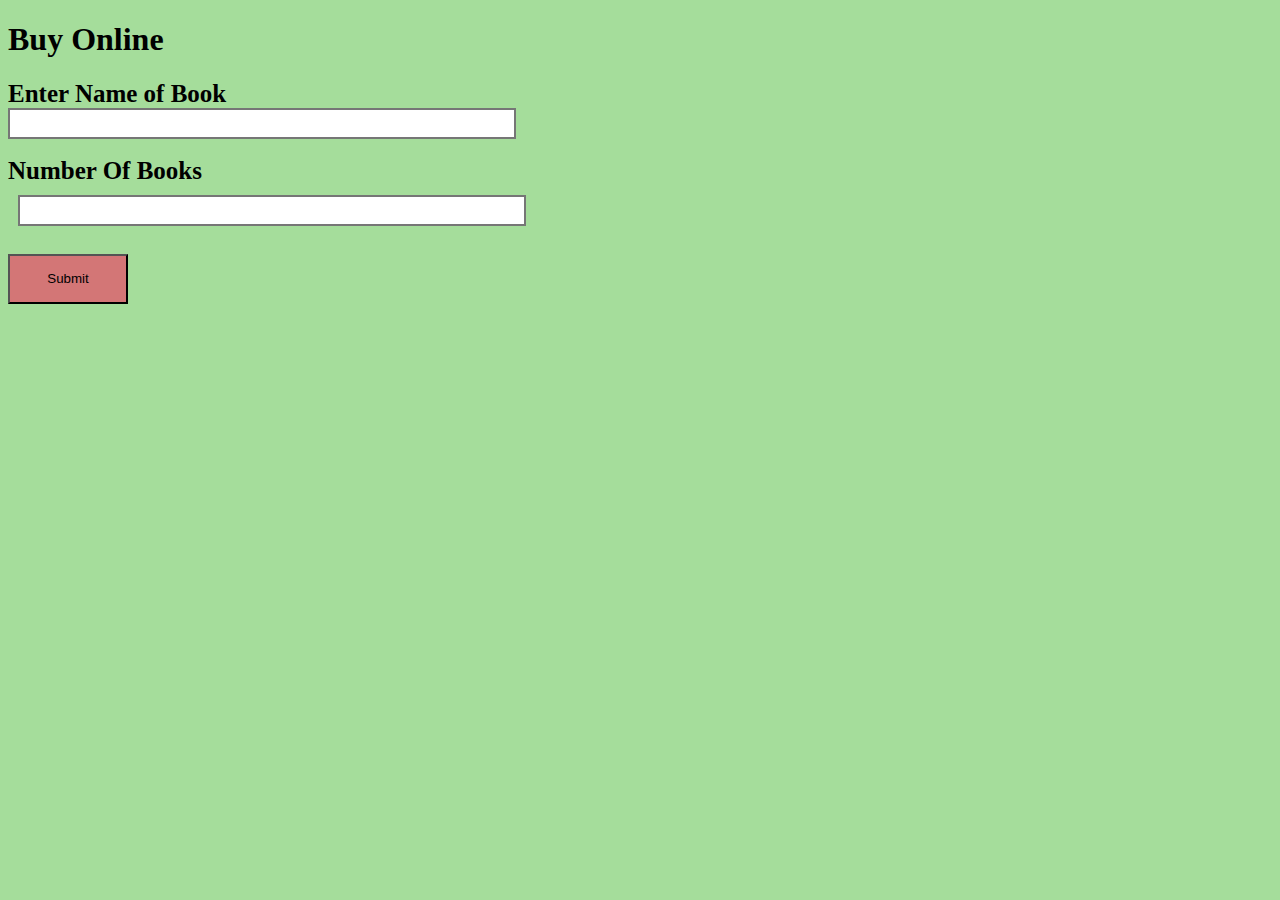
==== BuyBook.html @ a5d624c0 "updated" ====
<!DOCTYPE html>
<html lang="en">
<head>
    <meta charset="UTF-8">
    <meta name="viewport" content="width=device-width, initial-scale=1.0">
    <title>Document</title>
    <link rel="stylesheet" href="./style.css"/>
</head>
<body style="background-color:#A5DD9B">
    <h1>Buy Online</h1>
    <div style="display: grid; " >
    <label >Enter Name of Book</label>
    <input class="boxStyle" type="text"/></br>
    <label >Number Of Books</label>
    <input id="mail" style="margin:10px" type="text"></br>
    
    <button style="height: 50px;width:120px;background-color: #D37676;" >Submit</button>
</div>
    
</body>
</html>
---- style.css ----
.textStyle{
    color: blue;
    font-weight: bold;
    font-size: 25px;
    font-family:'Times New Roman', Times, serif;
}
.boxStyle{
    width: 500px;
     height: 25px;
     border-style: solid;
}
#mail{
    width: 500px;
     height: 25px;
     border-style: solid;
}
.boxModel{
    display: block;
    background-color:#D37676;
    width: 400px;
    height: 100px;
    border:15px solid #F1EF99;
    padding: 10px;
    margin-left: auto;
    margin-right: auto;
    margin-bottom: 30px;
    outline-style:solid;
    outline-color: coral;
    overflow:auto;
}

a:hover{
    color: pink;
    
}
a.relative{
   position: relative;
   left: 50px;
}
a.absolute{
    position:absolute;
    
    right: 30px;
}
ul:a{
    list-style-type: square;
    text-align: left;
    list-style-position: inside;
     margin-left: 520px;
     
}
li{
    font-weight: bold;
    
}

table,th,td {
    margin: auto;
    
    border-width:2px ;
    border-style: double;
}
label{
    font-weight: bold;
    font-size: 25px;
}
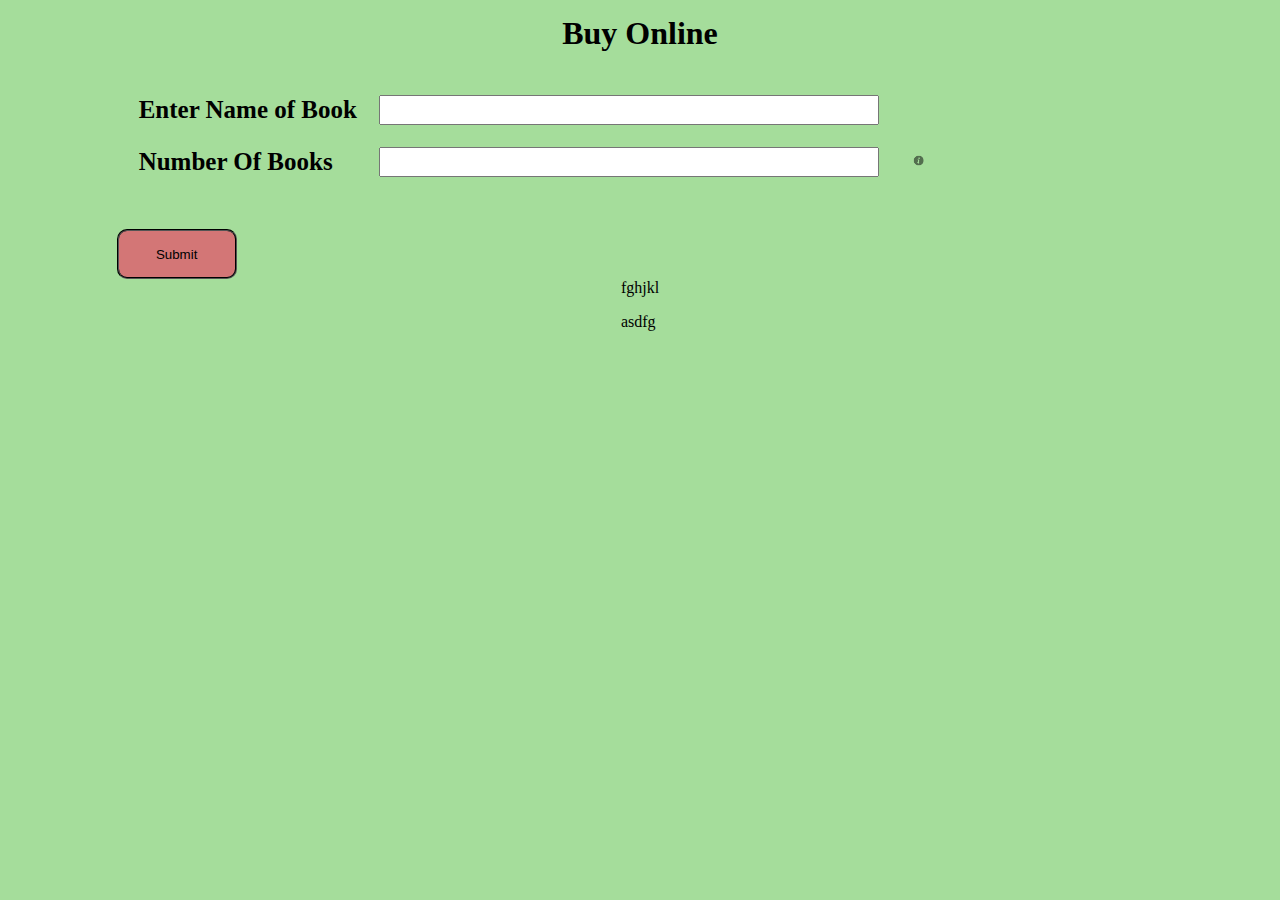
==== commit de11c12f: "Updated" ====
--- a/BuyBook.html
+++ b/BuyBook.html
@@ -4,18 +4,48 @@
     <meta charset="UTF-8">
     <meta name="viewport" content="width=device-width, initial-scale=1.0">
     <title>Document</title>
-    <link rel="stylesheet" href="./style.css"/>
+    <link rel="stylesheet" href="./Stylesheet/style.css"/>
+    <link rel="stylesheet" href="./Stylesheet/buystyle.css"/>
+    <style>
+        table,th,td{
+        border-style: none;
+        
+        }
+       img:hover+.dropdown-content{
+        visibility: visible;
+       } 
+    </style>
 </head>
-<body style="background-color:#A5DD9B">
-    <h1>Buy Online</h1>
-    <div style="display: grid; " >
-    <label >Enter Name of Book</label>
-    <input class="boxStyle" type="text"/></br>
-    <label >Number Of Books</label>
-    <input id="mail" style="margin:10px" type="text"></br>
+<body  style="background-color:#A5DD9B">
+    <div class="grid-container">
+   
+    <h1 >Buy Online</h1>
     
-    <button style="height: 50px;width:120px;background-color: #D37676;" >Submit</button>
+    <form>
+    <table>
+        <tr>
+            <td>
+    <label >Enter Name of Book</label></td>
+    <td>
+    <input   type="text"/></td></tr>
+    <tr>
+        <td>
+    <label >Number Of Books</label></td>
+    <!-- <div style="display:inline;margin: 0;"> -->
+        <td>
+            
+    <input   type="text"/><td><div  class="dropdown"><img  src="./images/info.png"><span class="dropdown-content">please enter no. of copies needed.</span></div></td>
+    </td></tr>
+</table>
+
+    <button  >Submit</button>
+</form>
+<div style="display: flex;flex-direction: column;flex-wrap: wrap;">
+<p>fghjkl</p>
+<p>asdfg</p>
 </div>
+</div>
+
     
 </body>
 </html>--- a/Stylesheet/style.css
+++ b/Stylesheet/style.css
@@ -0,0 +1,243 @@
+*{
+    box-sizing: border-box;
+    margin-top: 0;
+    margin-left: 0;
+    margin-right: 0;
+    
+}
+.center{
+    text-align: center;
+    
+}
+.textStyle{
+    
+    font-weight: bold;
+    font-size: 18px;
+    font-family:'Times New Roman', Times, serif;
+}
+.boxStyle{
+    width: 500px;
+     height: 25px;
+     border-style: solid;
+}
+
+#tagLine{   
+    font-style: italic;
+    text-align: center;
+    text-decoration: underline;
+    text-decoration-style: solid;
+    text-decoration-color: brown;
+    font-family: Verdana, Geneva, Tahoma, sans-serif;
+}
+#text{
+    width: 500px;
+     height: 30px;
+     /* border-style: solid; */
+}
+div.box{
+   width: 100%;
+   height:150px;
+   
+}
+.boxModel{
+    
+    background-color:#BBC3A4;
+    width: 450px;
+    height: 130px;
+    /* border:15px solid #F1EF99; */
+    border-width: 10px;
+    border-style: solid;
+    border-color:#F6F193 ;
+     padding-left: 25px;
+     padding-top: 10px;
+     padding-bottom: 10px;
+     padding-right: 10px;
+    margin-left: auto;
+    margin-right: auto;
+   margin-bottom: 30px;
+    outline-style:solid;
+    outline-color: #9BCF53; 
+    overflow:auto;
+}
+p.c{
+    margin-top: 0px;
+    margin-left:0px;
+    text-align: justify;
+    padding: 15px;
+    font-family:monospace;
+}
+p.b{
+    height: 120px;
+    width: auto;
+    font-family: 'Times New Roman', Times, serif;
+    font-size: 16px;
+    text-align: justify;
+}
+
+
+/* a.relative{
+   position: relative;
+   left: 100px;
+   top: 100px;
+   color: #337357;
+} */
+a.relative{
+    position: relative;
+    left: 50px;
+    color: #337357;
+}
+/* a.absolute{
+    position:absolute;
+    bottom:100px;
+    left: 500px;
+    color: #337357;
+} */
+.positionR{
+    position: relative;
+}
+a.absolute{
+    position:absolute;
+    right:100px;
+    color: #337357;
+}
+a:hover{
+    color:black;
+    font-size: 22px;
+    
+}
+ul.a{
+    list-style-type: square;
+    text-align: left;
+    list-style-position: inside;
+     /* margin-left: 520px; */
+     
+}
+li.a{
+    font-weight: bold;
+    font-size: 16px;
+    
+}
+.navBar{
+    display: flex;
+  list-style-type: none;
+  margin: 0;
+  padding: 15px;
+  /* overflow: hidden; */
+  background-color: #9BCF53;
+}
+li{
+    float: left;
+}
+ li a{  
+    /* display:flex; */
+    color:white;
+    text-align: center;
+    padding: 14px 16px;
+    text-decoration: none;
+
+} 
+li a:hover{
+    color:blueviolet;
+    font-size: 20px;
+}
+
+table,th,td {
+    margin: auto;
+    border-width:1px ;
+    border-style:inset;
+    border-color: #9BCF53;
+    padding:10px ;
+}
+th{
+    font-size: 20px;
+}
+label{
+    font-weight: bold;
+    font-size: 25px;
+}
+.coloumn{
+    float:left;
+    width:33.33%;
+    
+    height: 380px;
+    border-left:1px solid #9BCF53 ;
+    
+
+}
+.row:after {
+    content: "";
+    display: table;
+    clear: both;
+  }
+p.dot{
+    text-align: center;
+    font-size: 50px;
+    color: #9BCF53;
+}
+
+  img{
+    float: right;
+    height: 120px;
+    width: 100px;
+    opacity:0.5;
+    margin-left: 10px;
+    
+}
+.image{
+    float:left;
+    opacity: 1.0;
+    height: 150px;
+    width: 180px;
+    margin: 0px;
+    margin-right: 10px;
+    margin-bottom: 1px;
+    
+}
+
+  @media only screen and (max-width:600px) {
+    .coloumn {
+      width: 100%;
+    }
+    li {
+        float: none;
+    }
+   p.c{
+    font-size: medium;
+   }
+    
+   li.a{
+    font-size: 14px;
+   }
+   p.b{
+    font-size:15px ;
+    
+   }
+
+    img{
+        float: left;
+        height:70px;
+        width:60px
+    }
+    div.box{
+        
+        height: 230px;
+    }
+    table{
+        margin:30px
+    }
+}
+@media only screen and (max-width:900px) {
+    
+   
+      p.c{
+          font-size:small;
+          font-family: Arial, Helvetica, sans-serif;
+          
+          
+      }
+      .image{
+        float: none;
+      }
+  
+  }
+
--- a/Stylesheet/buystyle.css
+++ b/Stylesheet/buystyle.css
@@ -0,0 +1,81 @@
+
+.grid-container{
+    display: grid;
+    margin:5px;
+    padding: 10px;
+    place-items:center;
+    
+}
+
+.dropdown{
+    position: relative;
+    display:inline;
+}
+.dropdown-content{
+    visibility: hidden;
+    width:100px;
+    height: 60px;
+    background-color:#416D19 ;
+}
+/* .dropdown:hover .dropdown-content {
+    display: block;
+} */
+label{
+    font-weight: bold;
+    font-size: 25px;
+}
+img{
+    float:left;
+    width:15px;
+    height:15px;
+
+}
+
+img:hover .dropdown-content{
+
+    display: block;
+}
+button{
+    height: 50px;
+    width:120px;
+    border-radius: 10px;
+    border-style:groove;
+    background-color: #D37676;
+    margin-top: 30px;
+}
+button:hover{
+    background-color: #E493B3;
+}
+input[type=text]{
+    width: 500px;
+     height: 30px;
+     padding-left: 10px;
+     font-family: Georgia, 'Times New Roman', Times, serif;
+     font-size: 20px;
+}
+.button{
+    width:50px;
+    height: 120px;
+}
+
+@media screen  and (max-width:600px){
+    h1{
+        font-size: 20px;
+    }
+    td{
+        display: block;
+    }
+    label{
+       font-size: 18px; 
+    }
+    input[type=text]{
+        width: 200px;
+        height:20px
+        
+    }
+    button{
+        width:80px;
+        height:30px
+    }
+    
+}